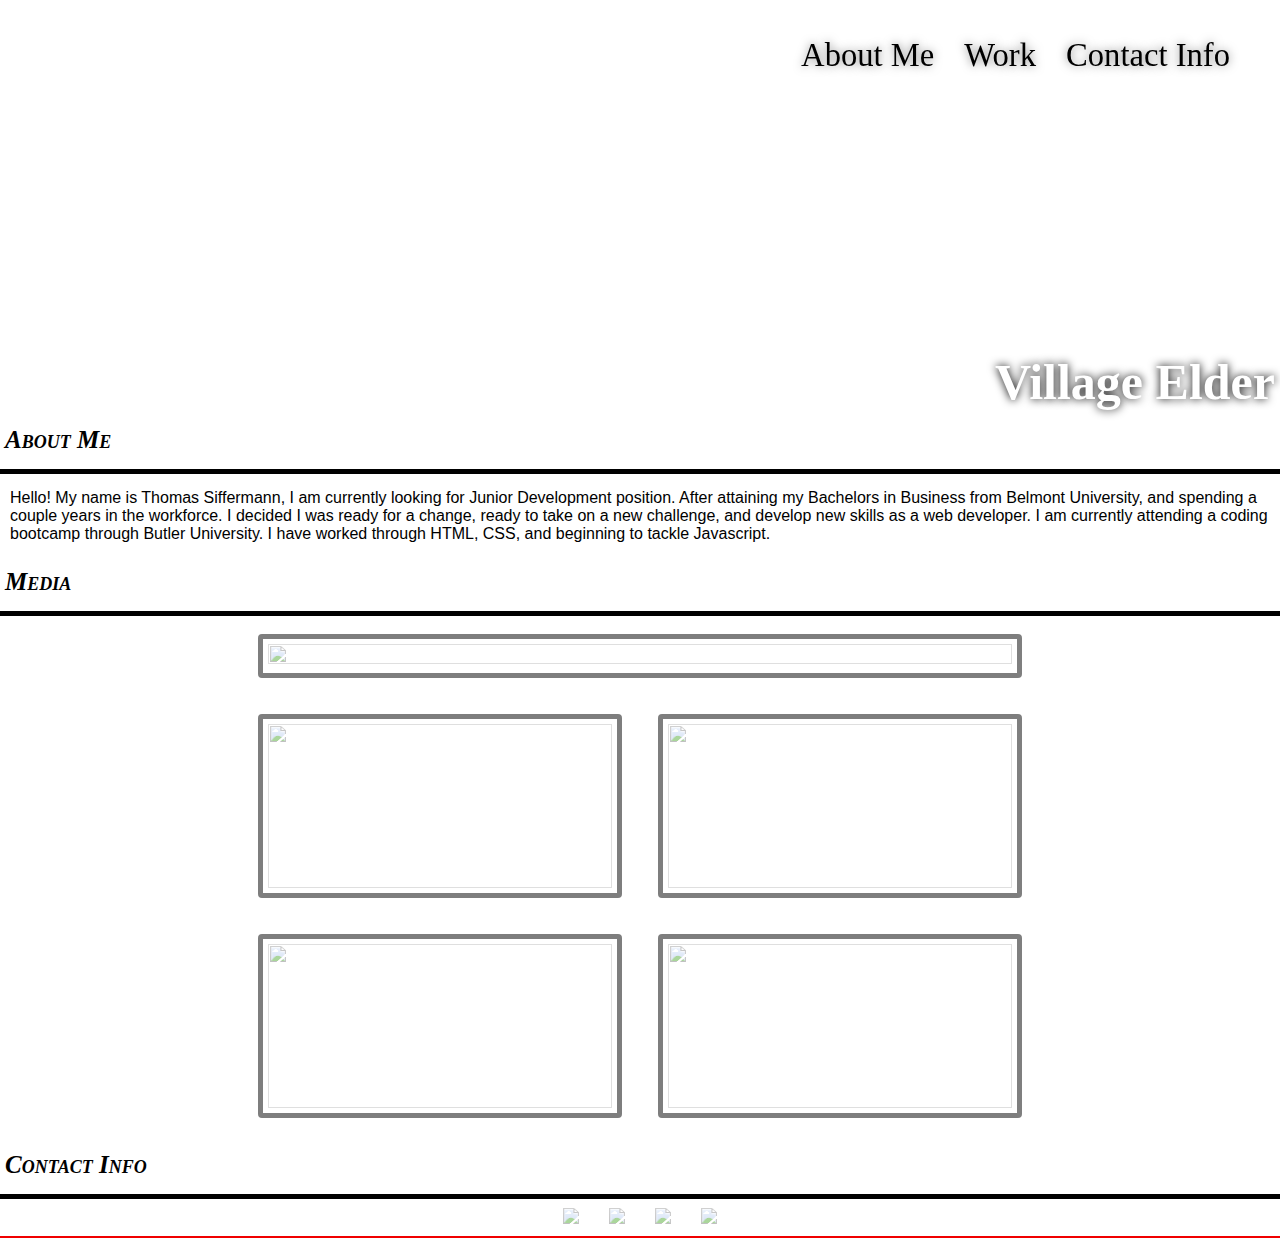
==== index.html @ 7c91664d "copied bones from portfolio" ====
<!DOCTYPE html>
<html lang="en">
<head>
    <meta charset="UTF-8">
    <meta http-equiv="X-UA-Compatible" content="IE=edge">
    <meta name="viewport" content="width=device-width, initial-scale=1.0">
    <link rel="stylesheet" href="./assets/css/style.css">
    <title>Village Elder</title>
</head>
<body>
   <!--Header link section-->
    <header>
        <nav>
            <ul>
                <li>
                    <a href="#about-me">About Me</a>
                </li>
                <li>
                    <a href="#media">Work</a>
                </li>
                <li>
                    <a href="#contact-info">Contact Info</a>
                </li>
            </ul>
        </nav>
    </header>
    <!--Hero section, find image to use-->
    <section class="hero">
        <h2>Village Elder </h2>
        <div class="profile">
            <img src="" style="">
        </div>
    </section>
    <!--About Me section, bio, picture-->
    <section class="about-me" id="about-me">
        <h3>About Me</h3>
        <div>
        <p>
            Hello! My name is Thomas Siffermann, I am currently looking for Junior Development position. After attaining my Bachelors in Business from Belmont University, and spending a couple years in the workforce. 
            I decided I was ready for a change, ready to take on a new challenge, and develop new skills as a web developer. I am currently attending a coding bootcamp through Butler University. 
            I have worked through HTML, CSS, and beginning to tackle Javascript.
        </p>
        </div>
    </section>
    <!--Work section, link run buddy with hero img-->
    <section class="media" id="media">
        <h3>Media</h3>
        <div class="projects">
                <div class="project-container project-container-xl">
                    <div class="card">             
                        <a href="https://thoma77s.github.io/Run-Buddy/" target="_blank"> <img src="./assets/Images/New Run Buddy img.jpg"> </a>                   
                        <div class="card-block">
                            <h4> Run Buddy: </h4>
                            <p>
                                 CSS/HTML
                            </p>
                        </div>
                    </div>  
                </div>
                <div class="project-container">
                    <div class="card">
                        <a href="https://thoma77s.github.io/pursuit-of-hoppyness/"> <img src="./assets/Images/pursuit-of-hoppyness-screenshot.png"></a>
                        <div class="card-block">
                            <h4> Pursuit of Hoppyness:</h4>
                            <p>
                                 JavaScript/HTML/CSS
                            </p>
                        </div>
                    </div>
                </div>
                <div class="project-container">
                    <div class="card">
                        <a href="project2"> <img src="./assets/Images/02-portfolio-2.jpg"></a>
                        <div class="card-block">
                            <h4> Project 2: </h4>
                            <p>
                                 node.js
                            </p>
                        </div>
                    </div>
                </div>
                <div class="project-container">
                    <div class="card">
                        <a href="project3"> <img src="./assets/Images/02-portfolio-3.jpg"></a>                 
                        <div class="card-block">
                            <h4> Project 3: </h4>
                            <p>
                                 Some language
                            </p>
                        </div>
                    </div>
                </div>
                <div class="project-container">
                    <div class="card">
                        <a href="project4"> <img src="./assets/Images/02-portfolio-4.jpg"></a>                 
                        <div class="card-block">
                            <h4> Project 4: </h4>
                            <p>
                             SomeLanguage
                            </p>
                        </div>
                    </div>
                </div>  
            </div>
    </section>
    <!--contact section-->
    <section class="contact-info" id="contact-info">
        <h3>Contact Info</h3>
        <div>
        <nav>
            <ul>
                <li>
                    <a href="#phonenumber"> <img src="../Thomas-Portfolio/assets/Images/iphone-telephone-call-logo-email-png-favpng-XmWZy0h8NLKS8q7vtEULFjPRE.jpg"></a>
                </li>
                <li>
                    <a href="https://www.linkedin.com/in/thomas-siffermann-741286123/" target="_blank"> <img src="../Thomas-Portfolio/assets/Images/Linkedin-Logo.png"></a>
                </li>
                <li>
                    <a href="https://github.com/Thoma77s" target="_blank"> <img src="../Thomas-Portfolio/assets/Images/GitHub-logo.png"></a>
                </li>
                <li>
                    <a href="#email"> <img src="../Thomas-Portfolio/assets/Images/Gmail-Logo.png"></a>
                </li>
            </ul>
        </nav>
        </div>

    </section>
    
    <footer></footer>

    
    
</body>
</html>
---- assets/css/style.css ----
:root {
    --primary-color: #f00000;
    --secondary-color: black;
    --teritary-color: white;

}

header {
    padding: 20px 35px;
    display: flex;
    justify-content: space-between;
    justify-content: flex-end;
    flex-wrap: wrap;
    position: -webkit-sticky;
    position: sticky;
    top: 0;
    background-image: url(../Images/city-seamless-pattern-isometric-large_gg84957208.jpg);
    background-position: 80%;
    background-attachment: fixed;
    z-index: 9998;
}

body {
    font-family: Helvetica, Arial, sans-serif;
    color: var(--teritiary-color);
}

header a{
    color: var(--primary-color);
}
header a{
    text-decoration: none;
    color: var(--secondary-color);
}
header nav {
    margin: 7px 0;
}

header nav ul {
    display: flex;
    flex-wrap: wrap;
    justify-content: space-between;
    align-items: flex-end;
    list-style: none;
}

header nav ul li {
    display: flex;
    flex-wrap: wrap;
    justify-content: space-between;
    align-items: flex-end;
    list-style: none;
    text-shadow: 0 0 10px rgba(0, 0, 0, 0.5);
}
header nav ul li a {
    padding: 10px 15px;
    font-weight: lighter;
    font-size: 2.55vw;
    font-style: bold;
    font-family: impact, Haettenschweiler;
    background: var(--teritary-color)
    
}
header nav ul li a:hover {
    background: var(--secondary-color);
    color: var(--teritary-color);
   
    text-shadow: none;
}


* {
    margin: 0;
    padding: 0;
    box-sizing: border-box;
}

footer {
    background: var(--primary-color);
    width: 100%;
    padding: 40px 35px;
    display: flex;
    justify-content: space-between;
    flex-wrap: wrap;
    position: fixed;
}

footer h2 {
    color: var(--secondary-color);
    font-size: 30px;
    margin: 0;
}

footer div {
    line-height: 1.5;
    text-align: right;
}

footer a {
    color: var(--secondary-color);
}

.section {
    padding: 60px;
}

section h3 {
    display: flex;
    flex: none;
    justify-content: flex-start;
    color: var(--secondary-color);
    border-bottom: 5px solid var(--secondary-color);
    padding-bottom: 15px;
    padding-top: 15px;
    padding-left: 5px;
    font-family: impact, Haettenschweiler;
    font-style: oblique;
    font-size: 25px;
    font-variant: small-caps;
}

.media:hover > h3 {
    background: var(--secondary-color);
    text-shadow: 0 0 10px rgb(252, 251, 251);
    color: var(--teritary-color);
}

.about-me:hover > h3 {
    background: var(--secondary-color);
    text-shadow: 0 0 10px rgb(252, 251, 251);
    color: var(--teritary-color);
}

.contact-info:hover > h3 {
    background: var(--secondary-color);
    text-shadow: 0 0 10px rgb(252, 251, 251);
    color: var(--teritary-color);
}

/* fix hero background image */
.hero {
    background-image: url(../Images/city-seamless-pattern-isometric-large_gg84957208.jpg);
    background-position: 80%;
    display: flex;
    justify-content: flex-end;
    flex-wrap: wrap; 
    align-items: flex-end;
    background-attachment: fixed;
    height: 300px;
    align-content: flex-end;  
}

.hero h2 {
    color: var(--teritary-color);
    font-size: 50px;
    font-style: bold;
    text-shadow: 0 0 10px rgba(0, 0, 0, 2);
    font-family: impact, Haettenschweiler;
}

.profile {
    padding-right: 5px;
}




/*About Me styles */

.about-me p {
    padding: 15px 10px 10px 10px;
}


/*work styles */


.projects {
    display: flex;
    flex-wrap: wrap;
    justify-content: center;
    max-width: 800px;
    margin: auto;
    
}

.media img {
    border: 5px solid var(--secondary-color);
    border-radius: 4px;
    padding: 5px;
    width: 100%;
    height: 100%;
    opacity: 0.5;
    object-fit: cover;  
  }
  
  .card:hover img{
    box-shadow: 0 0 2px 1px rgba(0, 140, 186, 0.5);
    opacity: 1;
  }
  .card:hover .card-block {
    opacity: 1;
  }
  
  .project-container {
    width: 50%; 
    padding: 10px; 
  }
  .project-container .card {
      width: 300px;
      padding: 8px;
      width: 100%;
      position: relative;
      height: 200px;
  }
  
  .project-container-xl {
      width: 100%;
  }
  .project-container-xl .card {
      height: auto;
      width: auto;
  }
  
  .card-block {
    position: absolute;
    display: flex;
    flex-direction: column;
    background-color: var(--secondary-color);
    color: var(--teritary-color);
    padding-left: 20px;
    padding-right: 20px;
    top: 12px;
    right: 8px;
    border-radius: 4px;
    opacity: 0;
    padding-top: 5px;
    padding-bottom: 3px;
  }


/*contact info section */


.contact-info nav {
    margin: 7px 0;
    display: flex; 
    flex-wrap: wrap;
    justify-content: space-evenly; 
}

.contact-info nav ul {
    display: flex;
    flex-wrap: wrap;
    justify-content: space-around;
    align-items: center;
    flex-direction: row;
    list-style: none;
}

.contact-info nav ul li a {
    padding: 10px 15px;
    font-weight: lighter;
    font-size: 1.55vw;
    font-style: bold;
}

.contact-info img {
    height: 50px;
    opacity: 0.5;
}

.contact-info img:hover {
    opacity: 1;
}

@media screen and (max-width: 575px) {
    .contact-info li {
        height: 50%;
        width: 50%;
        margin: auto;
    }
    .contact-info ul {
        margin: auto;
    }
}
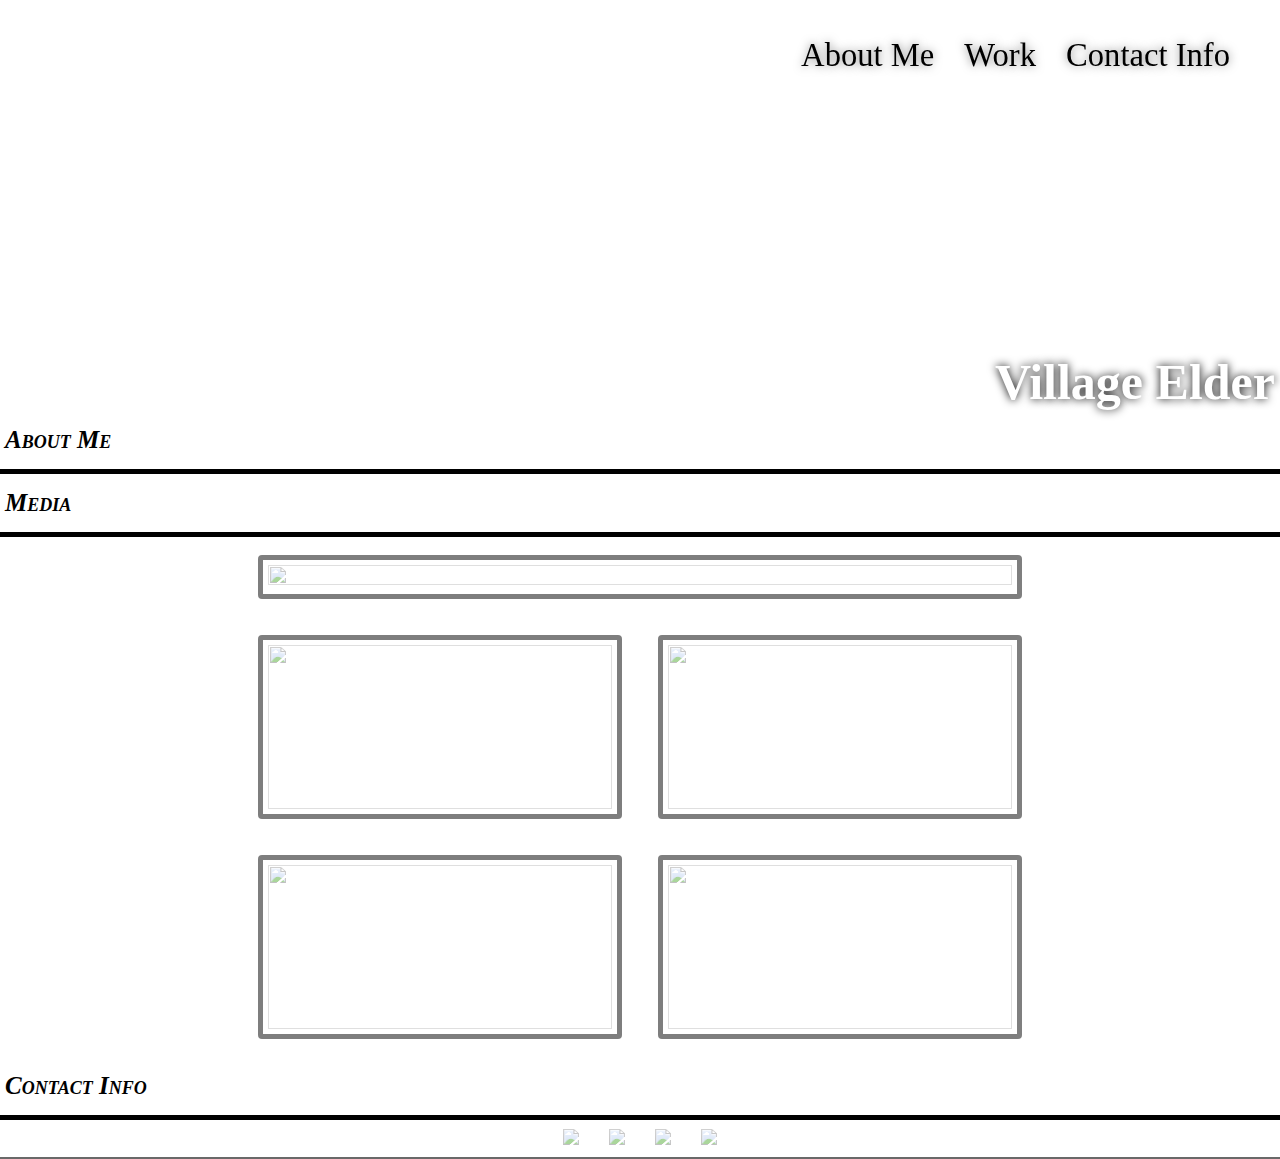
==== commit b6144d87: "slight change to color scheme" ====
--- a/index.html
+++ b/index.html
@@ -35,11 +35,7 @@
     <section class="about-me" id="about-me">
         <h3>About Me</h3>
         <div>
-        <p>
-            Hello! My name is Thomas Siffermann, I am currently looking for Junior Development position. After attaining my Bachelors in Business from Belmont University, and spending a couple years in the workforce. 
-            I decided I was ready for a change, ready to take on a new challenge, and develop new skills as a web developer. I am currently attending a coding bootcamp through Butler University. 
-            I have worked through HTML, CSS, and beginning to tackle Javascript.
-        </p>
+        
         </div>
     </section>
     <!--Work section, link run buddy with hero img-->
--- a/assets/css/style.css
+++ b/assets/css/style.css
@@ -1,5 +1,5 @@
 :root {
-    --primary-color: #f00000;
+    --primary-color: #696969;
     --secondary-color: black;
     --teritary-color: white;
 
@@ -22,7 +22,7 @@
 
 body {
     font-family: Helvetica, Arial, sans-serif;
-    color: var(--teritiary-color);
+    color: var(--primary-color);
 }
 
 header a{
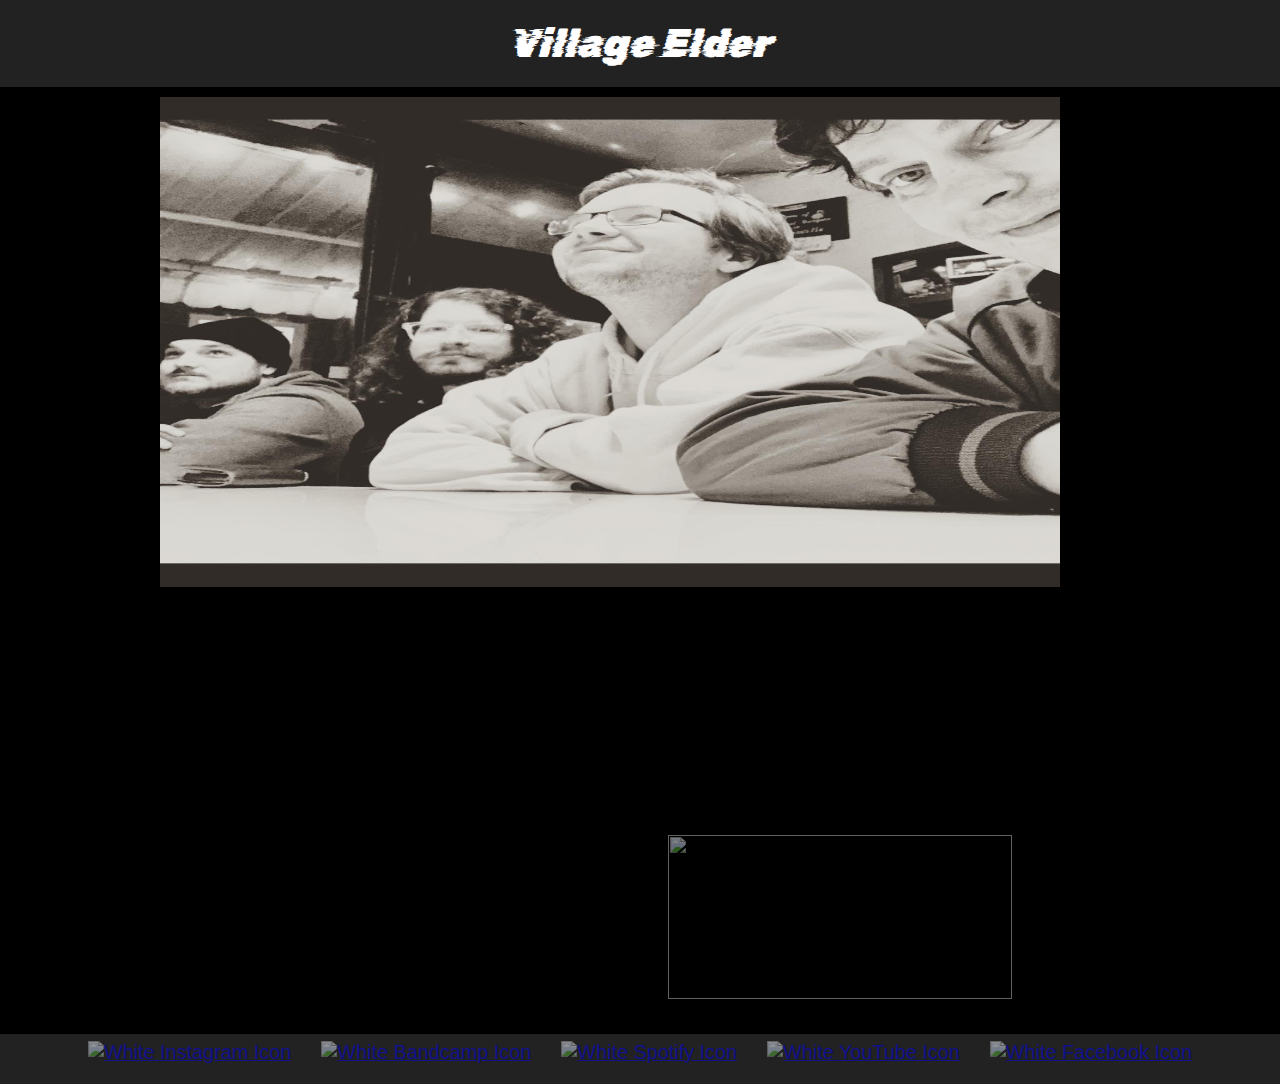
==== commit 5e8df25e: "progress check 1" ====
--- a/index.html
+++ b/index.html
@@ -6,126 +6,99 @@
     <meta name="viewport" content="width=device-width, initial-scale=1.0">
     <link rel="stylesheet" href="./assets/css/style.css">
     <title>Village Elder</title>
+    <link rel="icon" type="image/x-icon" href="./assets/images/Village Elder Sticker.jpg">
+    <link rel="preconnect" href="https://fonts.googleapis.com">
+    <link rel="preconnect" href="https://fonts.gstatic.com" crossorigin>
+    <link href="https://fonts.googleapis.com/css2?family=Rubik+Glitch&display=swap" rel="stylesheet">
 </head>
 <body>
    <!--Header link section-->
     <header>
-        <nav>
-            <ul>
-                <li>
-                    <a href="#about-me">About Me</a>
-                </li>
-                <li>
-                    <a href="#media">Work</a>
-                </li>
-                <li>
-                    <a href="#contact-info">Contact Info</a>
-                </li>
-            </ul>
-        </nav>
+        <div class="header-name-div">
+            <a> Village Elder </a>
+        </div>
+        <!-- <div class="header-img-div">
+            <img src="./assets/images/2222.jpg" width="60px" height="60px"> 
+        </div>  -->
     </header>
     <!--Hero section, find image to use-->
     <section class="hero">
-        <h2>Village Elder </h2>
-        <div class="profile">
-            <img src="" style="">
-        </div>
+        <img src="./assets/images/unnamed.jpg" width="1200px" height="500px">
     </section>
     <!--About Me section, bio, picture-->
     <section class="about-me" id="about-me">
-        <h3>About Me</h3>
-        <div>
-        
-        </div>
+        <!-- <div class="tabs">
+            <nav >
+                <ul>
+                    <li>
+                        <a href="#about-me">About Me</a>
+                    </li>
+                    <li>
+                        <a href="#media">Work</a>
+                    </li>
+                    <li>
+                        <a href="#"></a>
+                    </li>
+                    <li>
+                        <a href="#contact-info">Contact Info</a>
+                    </li>
+                </ul>
+            </nav>
+        </div> -->
     </section>
     <!--Work section, link run buddy with hero img-->
     <section class="media" id="media">
-        <h3>Media</h3>
         <div class="projects">
-                <div class="project-container project-container-xl">
-                    <div class="card">             
-                        <a href="https://thoma77s.github.io/Run-Buddy/" target="_blank"> <img src="./assets/Images/New Run Buddy img.jpg"> </a>                   
-                        <div class="card-block">
-                            <h4> Run Buddy: </h4>
-                            <p>
-                                 CSS/HTML
-                            </p>
-                        </div>
-                    </div>  
-                </div>
                 <div class="project-container">
                     <div class="card">
-                        <a href="https://thoma77s.github.io/pursuit-of-hoppyness/"> <img src="./assets/Images/pursuit-of-hoppyness-screenshot.png"></a>
-                        <div class="card-block">
-                            <h4> Pursuit of Hoppyness:</h4>
-                            <p>
-                                 JavaScript/HTML/CSS
-                            </p>
-                        </div>
+                        <iframe width="560" height="315" src="https://www.youtube.com/embed/xzsY1x91Yvw" title="YouTube video player" frameborder="0" allow="accelerometer; autoplay; clipboard-write; encrypted-media; gyroscope; picture-in-picture" allowfullscreen></iframe>
                     </div>
                 </div>
                 <div class="project-container">
                     <div class="card">
-                        <a href="project2"> <img src="./assets/Images/02-portfolio-2.jpg"></a>
-                        <div class="card-block">
-                            <h4> Project 2: </h4>
-                            <p>
-                                 node.js
-                            </p>
-                        </div>
+                        <iframe style="border-radius:12px" src="https://open.spotify.com/embed/artist/50JKHK7uhuoXKyqCevrwut?utm_source=generator&theme=0" width="100%" height="380" frameBorder="0" allowfullscreen="" allow="autoplay; clipboard-write; encrypted-media; fullscreen; picture-in-picture"></iframe>
                     </div>
                 </div>
                 <div class="project-container">
                     <div class="card">
-                        <a href="project3"> <img src="./assets/Images/02-portfolio-3.jpg"></a>                 
-                        <div class="card-block">
-                            <h4> Project 3: </h4>
-                            <p>
-                                 Some language
-                            </p>
-                        </div>
+                        <iframe width="560" height="315" src="https://www.youtube.com/embed/GSsEBsO_TC4" title="YouTube video player" frameborder="0" allow="accelerometer; autoplay; clipboard-write; encrypted-media; gyroscope; picture-in-picture" allowfullscreen></iframe>                
                     </div>
                 </div>
                 <div class="project-container">
                     <div class="card">
-                        <a href="project4"> <img src="./assets/Images/02-portfolio-4.jpg"></a>                 
-                        <div class="card-block">
-                            <h4> Project 4: </h4>
-                            <p>
-                             SomeLanguage
-                            </p>
-                        </div>
+                        <a href="https://villageelder.bandcamp.com/album/village-elder" target="_blank"><img src="./assets/images/Village Elder Front Cover.jpg"></a>                
                     </div>
                 </div>  
             </div>
     </section>
     <!--contact section-->
     <section class="contact-info" id="contact-info">
-        <h3>Contact Info</h3>
         <div>
         <nav>
             <ul>
                 <li>
-                    <a href="#phonenumber"> <img src="../Thomas-Portfolio/assets/Images/iphone-telephone-call-logo-email-png-favpng-XmWZy0h8NLKS8q7vtEULFjPRE.jpg"></a>
+                    <a href="https://www.instagram.com/villageelderband/" target="_blank"> <img src="https://static.wixstatic.com/media/6cc776af25744f77ab9c420b98d1abe6.png/v1/fill/w_30,h_30,al_c,usm_0.66_1.00_0.01,enc_auto/6cc776af25744f77ab9c420b98d1abe6.png" alt="White Instagram Icon" style="width:30px;height:30px;object-fit:cover;object-position:50% 50%"></a>
                 </li>
                 <li>
-                    <a href="https://www.linkedin.com/in/thomas-siffermann-741286123/" target="_blank"> <img src="../Thomas-Portfolio/assets/Images/Linkedin-Logo.png"></a>
+                    <a href="https://villageelder.bandcamp.com/" target="_blank"> <img src="https://static.wixstatic.com/media/905f0e3ba15f43588d5ce6a2350bf284.png/v1/fill/w_30,h_30,al_c,usm_0.66_1.00_0.01,enc_auto/905f0e3ba15f43588d5ce6a2350bf284.png" alt="White Bandcamp Icon" style="width:30px;height:30px;object-fit:cover;object-position:50% 50%"></a>
                 </li>
                 <li>
-                    <a href="https://github.com/Thoma77s" target="_blank"> <img src="../Thomas-Portfolio/assets/Images/GitHub-logo.png"></a>
+                    <a href="https://open.spotify.com/artist/50JKHK7uhuoXKyqCevrwut" target="_blank"> <img src="https://static.wixstatic.com/media/e18eec328e7446079b7c7cef09488b18.png/v1/fill/w_30,h_30,al_c,usm_0.66_1.00_0.01,enc_auto/e18eec328e7446079b7c7cef09488b18.png" alt="White Spotify Icon" style="width:30px;height:30px;object-fit:cover;object-position:50% 50%"></a>
                 </li>
                 <li>
-                    <a href="#email"> <img src="../Thomas-Portfolio/assets/Images/Gmail-Logo.png"></a>
+                    <a href="https://www.youtube.com/channel/UCCEuY6mTQ2ioKWG3f5OooqA/featured" target="_blank"> <img src="https://static.wixstatic.com/media/203dcdc2ac8b48de89313f90d2a4cda1.png/v1/fill/w_30,h_30,al_c,usm_0.66_1.00_0.01,enc_auto/203dcdc2ac8b48de89313f90d2a4cda1.png" alt="White YouTube Icon" style="width:30px;height:30px;object-fit:cover;object-position:50% 50%"></a>
                 </li>
+                <li>
+                    <a href="https://www.facebook.com/villageelderband" target="_blank"> <img src="https://static.wixstatic.com/media/23fd2a2be53141ed810f4d3dcdcd01fa.png/v1/fill/w_30,h_30,al_c,usm_0.66_1.00_0.01,enc_auto/23fd2a2be53141ed810f4d3dcdcd01fa.png" alt="White Facebook Icon" style="width:30px;height:30px;object-fit:cover;object-position:50% 50%"></a>
+                </li>
+                <!-- <p>
+                    If you want to get in touch send us an email!
+                    <a href="villageelderband@gmail.com"></a>
+                </p> -->
             </ul>
         </nav>
         </div>
-
     </section>
-    
-    <footer></footer>
-
-    
-    
+    <footer></footer> 
 </body>
 </html>--- a/assets/css/style.css
+++ b/assets/css/style.css
@@ -1,5 +1,5 @@
 :root {
-    --primary-color: #696969;
+    --primary-color: #222222;
     --secondary-color: black;
     --teritary-color: white;
 
@@ -8,35 +8,39 @@
 header {
     padding: 20px 35px;
     display: flex;
-    justify-content: space-between;
-    justify-content: flex-end;
+    justify-content: space-around;
     flex-wrap: wrap;
     position: -webkit-sticky;
     position: sticky;
     top: 0;
-    background-image: url(../Images/city-seamless-pattern-isometric-large_gg84957208.jpg);
-    background-position: 80%;
-    background-attachment: fixed;
+    background-color: #222222;
     z-index: 9998;
+}
+
+header a{
+    font-family: 'Rubik Glitch', cursive;
+    font-size: 40px;
 }
 
 body {
     font-family: Helvetica, Arial, sans-serif;
     color: var(--primary-color);
-}
-
-header a{
-    color: var(--primary-color);
-}
-header a{
-    text-decoration: none;
-    color: var(--secondary-color);
-}
-header nav {
+    background-color: var(--secondary-color);
+}
+
+.header-name-div{
+    color: var(--teritary-color);
+    font-size: large;
+    align-items: right;
+    font-style: oblique;
+    font-size: large;
+}
+
+.tabs nav {
     margin: 7px 0;
 }
 
-header nav ul {
+.tabs nav ul {
     display: flex;
     flex-wrap: wrap;
     justify-content: space-between;
@@ -44,7 +48,7 @@
     list-style: none;
 }
 
-header nav ul li {
+.tabs nav ul li {
     display: flex;
     flex-wrap: wrap;
     justify-content: space-between;
@@ -52,16 +56,16 @@
     list-style: none;
     text-shadow: 0 0 10px rgba(0, 0, 0, 0.5);
 }
-header nav ul li a {
+.tabs nav ul li a {
     padding: 10px 15px;
     font-weight: lighter;
     font-size: 2.55vw;
     font-style: bold;
     font-family: impact, Haettenschweiler;
-    background: var(--teritary-color)
+    background: var(--primary-color)
     
 }
-header nav ul li a:hover {
+.tabs nav ul li a:hover {
     background: var(--secondary-color);
     color: var(--teritary-color);
    
@@ -139,18 +143,25 @@
 
 /* fix hero background image */
 .hero {
-    background-image: url(../Images/city-seamless-pattern-isometric-large_gg84957208.jpg);
     background-position: 80%;
+    background-size: cover;
     display: flex;
     justify-content: flex-end;
     flex-wrap: wrap; 
     align-items: flex-end;
     background-attachment: fixed;
-    height: 300px;
+    height: 500px;
     align-content: flex-end;  
 }
 
-.hero h2 {
+.hero img {
+    padding-top: 10px;
+    padding-left: 80px;
+    padding-right: 220px;
+    justify-content: center;
+}
+
+header h2 {
     color: var(--teritary-color);
     font-size: 50px;
     font-style: bold;
@@ -184,7 +195,7 @@
     
 }
 
-.media img {
+.media iframe {
     border: 5px solid var(--secondary-color);
     border-radius: 4px;
     padding: 5px;
@@ -193,9 +204,24 @@
     opacity: 0.5;
     object-fit: cover;  
   }
+
+  .media img {
+    border: 5px solid var(--secondary-color);
+    border-radius: 4px;
+    padding: 5px;
+    width: 100%;
+    height: 100%;
+    opacity: 0.5;
+    object-fit: cover;  
+  }
+
+  .card:hover img{
+    box-shadow: 0 0 2px 1px var(--teritary-color);
+    opacity: 1;
+  }
   
-  .card:hover img{
-    box-shadow: 0 0 2px 1px rgba(0, 140, 186, 0.5);
+  .card:hover iframe{
+    box-shadow: 0 0 2px 1px var(--teritary-color);
     opacity: 1;
   }
   .card:hover .card-block {
@@ -240,13 +266,17 @@
 
 
 /*contact info section */
-
+.contact-info {
+    background-color: #222222;
+    height: 50px;
+}
 
 .contact-info nav {
     margin: 7px 0;
     display: flex; 
     flex-wrap: wrap;
-    justify-content: space-evenly; 
+    justify-content: space-evenly;
+    padding-top: 7px; 
 }
 
 .contact-info nav ul {
@@ -274,6 +304,14 @@
     opacity: 1;
 }
 
+.contact-info p {
+    color: var(--teritary-color);
+    align-items: flex-end;
+}
+
+.contact-info a {
+    align-items: flex-end;
+}
 @media screen and (max-width: 575px) {
     .contact-info li {
         height: 50%;
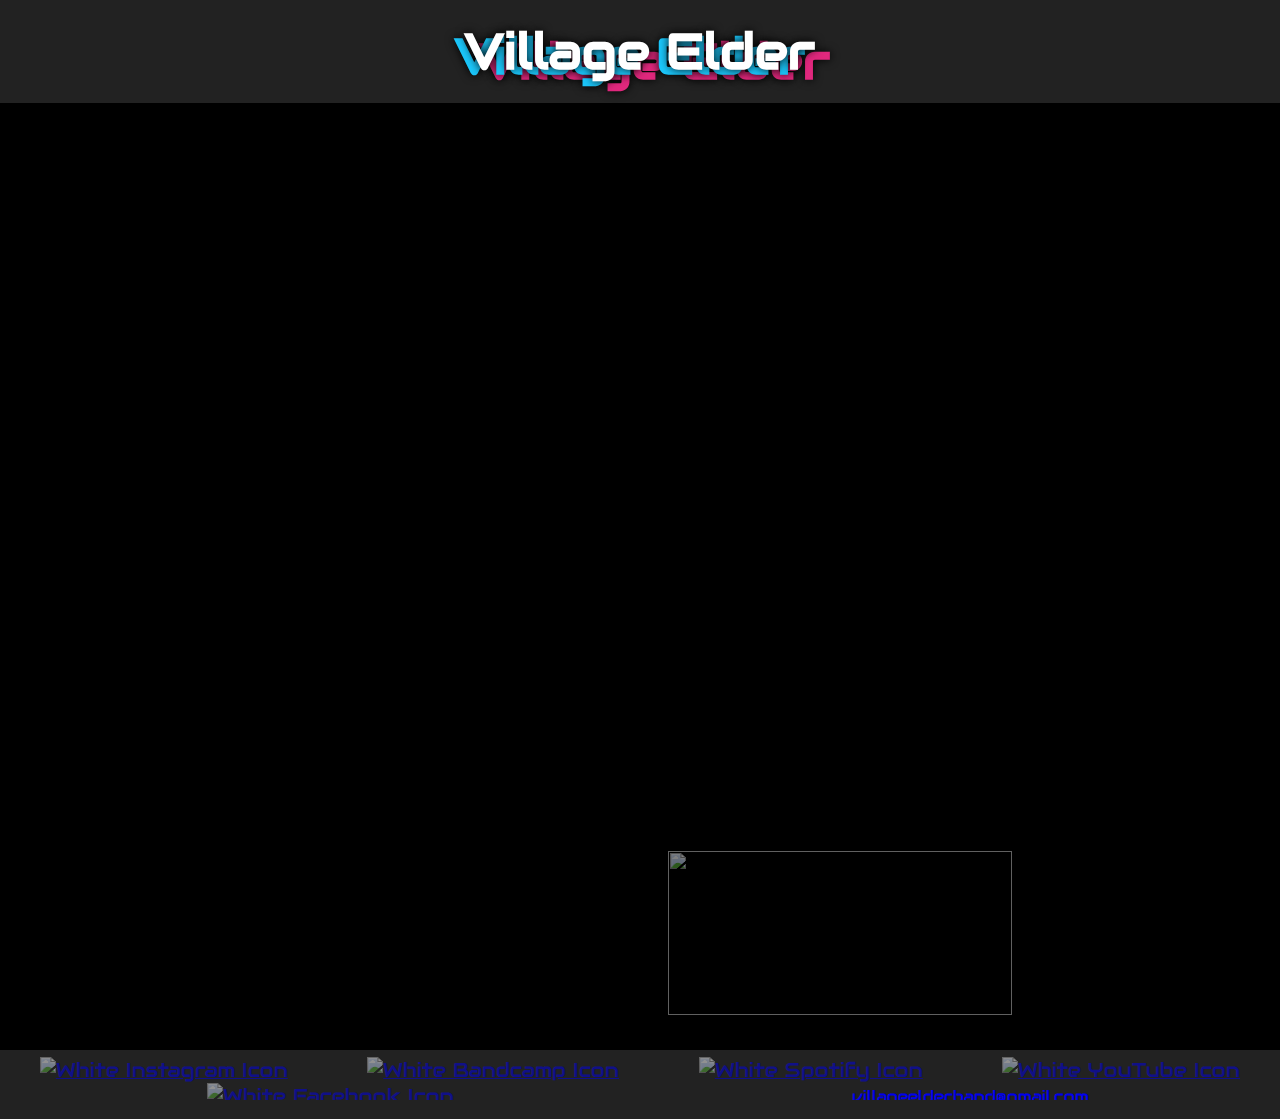
==== commit 6e5db196: "added a lil flava" ====
--- a/index.html
+++ b/index.html
@@ -6,24 +6,22 @@
     <meta name="viewport" content="width=device-width, initial-scale=1.0">
     <link rel="stylesheet" href="./assets/css/style.css">
     <title>Village Elder</title>
-    <link rel="icon" type="image/x-icon" href="./assets/images/Village Elder Sticker.jpg">
     <link rel="preconnect" href="https://fonts.googleapis.com">
     <link rel="preconnect" href="https://fonts.gstatic.com" crossorigin>
-    <link href="https://fonts.googleapis.com/css2?family=Rubik+Glitch&display=swap" rel="stylesheet">
+    <link href="https://fonts.googleapis.com/css2?family=Audiowide&family=Megrim&family=Rock+3D&family=Rubik+Glitch&family=Stalinist+One&family=Uncial+Antiqua&display=swap" rel="stylesheet">
 </head>
 <body>
    <!--Header link section-->
     <header>
-        <div class="header-name-div">
-            <a> Village Elder </a>
+        <div class="environment"></div>
+        <h2 class="header glitch layers" data-text="Village Elder"><span>Village Elder</span></h2>
         </div>
-        <!-- <div class="header-img-div">
-            <img src="./assets/images/2222.jpg" width="60px" height="60px"> 
-        </div>  -->
     </header>
     <!--Hero section, find image to use-->
     <section class="hero">
-        <img src="./assets/images/unnamed.jpg" width="1200px" height="500px">
+        <video  autoplay loop muted hide-controls>
+            <source src="./Ad.mov" type="video/mp4">
+        </video>
     </section>
     <!--About Me section, bio, picture-->
     <section class="about-me" id="about-me">
@@ -66,7 +64,10 @@
                 </div>
                 <div class="project-container">
                     <div class="card">
-                        <a href="https://villageelder.bandcamp.com/album/village-elder" target="_blank"><img src="./assets/images/Village Elder Front Cover.jpg"></a>                
+                        <a href="https://villageelder.bandcamp.com/album/village-elder" target="_blank"><img src="./assets/images/Village Elder Front Cover.jpg"></a>
+                        <div class="card-block">
+                            <h4>Check out our latest release!</h4>
+                        </div>                
                     </div>
                 </div>  
             </div>
@@ -91,10 +92,9 @@
                 <li>
                     <a href="https://www.facebook.com/villageelderband" target="_blank"> <img src="https://static.wixstatic.com/media/23fd2a2be53141ed810f4d3dcdcd01fa.png/v1/fill/w_30,h_30,al_c,usm_0.66_1.00_0.01,enc_auto/23fd2a2be53141ed810f4d3dcdcd01fa.png" alt="White Facebook Icon" style="width:30px;height:30px;object-fit:cover;object-position:50% 50%"></a>
                 </li>
-                <!-- <p>
-                    If you want to get in touch send us an email!
-                    <a href="villageelderband@gmail.com"></a>
-                </p> -->
+                <p>
+                    <a href= "mailto:villageelderband@gmail.com"> villageelderband@gmail.com </a>
+                </p>
             </ul>
         </nav>
         </div>
--- a/assets/css/style.css
+++ b/assets/css/style.css
@@ -8,7 +8,7 @@
 header {
     padding: 20px 35px;
     display: flex;
-    justify-content: space-around;
+    justify-content: center;
     flex-wrap: wrap;
     position: -webkit-sticky;
     position: sticky;
@@ -18,14 +18,15 @@
 }
 
 header a{
-    font-family: 'Rubik Glitch', cursive;
+    font-family: 'Megrim', cursive;
     font-size: 40px;
+    font-weight: 800;
 }
 
 body {
     font-family: Helvetica, Arial, sans-serif;
     color: var(--primary-color);
-    background-color: var(--secondary-color);
+    background-color:var(--secondary-color);
 }
 
 .header-name-div{
@@ -146,7 +147,7 @@
     background-position: 80%;
     background-size: cover;
     display: flex;
-    justify-content: flex-end;
+    justify-content: space-around;
     flex-wrap: wrap; 
     align-items: flex-end;
     background-attachment: fixed;
@@ -154,10 +155,12 @@
     align-content: flex-end;  
 }
 
-.hero img {
+.hero video {
+    height: 550px;
+    width: 1600pxs;
     padding-top: 10px;
-    padding-left: 80px;
-    padding-right: 220px;
+    padding-left: 120px;
+    padding-right: 120px;
     justify-content: center;
 }
 
@@ -166,7 +169,7 @@
     font-size: 50px;
     font-style: bold;
     text-shadow: 0 0 10px rgba(0, 0, 0, 2);
-    font-family: impact, Haettenschweiler;
+    font-family: 'Audiowide', cursive;
 }
 
 .profile {
@@ -262,13 +265,14 @@
     opacity: 0;
     padding-top: 5px;
     padding-bottom: 3px;
-  }
-
+    font-family: 'Audiowide', cursive;
+  }
 
 /*contact info section */
 .contact-info {
     background-color: #222222;
     height: 50px;
+    font-family: 'Audiowide', cursive;
 }
 
 .contact-info nav {
@@ -321,4 +325,462 @@
     .contact-info ul {
         margin: auto;
     }
-}+}
+
+.layers {
+    position: relative;
+  }
+  
+  .layers::before,
+  .layers::after {
+    content: attr(data-text);
+    position: absolute;
+    width: 110%;
+    z-index: -1;
+  }
+  
+  .layers::before {
+    top: 10px;
+    left: 15px;
+    color: #e0287d;
+  }
+  
+  .layers::after {
+    top: 5px;
+    left: -10px;
+    color: #1bc7fb;
+  }
+  
+  .single-path {
+    clip-path: polygon(
+      0% 12%,
+      53% 12%,
+      53% 26%,
+      25% 26%,
+      25% 86%,
+      31% 86%,
+      31% 0%,
+      53% 0%,
+      53% 84%,
+      92% 84%,
+      92% 82%,
+      70% 82%,
+      70% 29%,
+      78% 29%,
+      78% 65%,
+      69% 65%,
+      69% 66%,
+      77% 66%,
+      77% 45%,
+      85% 45%,
+      85% 26%,
+      97% 26%,
+      97% 28%,
+      84% 28%,
+      84% 34%,
+      54% 34%,
+      54% 89%,
+      30% 89%,
+      30% 58%,
+      83% 58%,
+      83% 5%,
+      68% 5%,
+      68% 36%,
+      62% 36%,
+      62% 1%,
+      12% 1%,
+      12% 34%,
+      60% 34%,
+      60% 57%,
+      98% 57%,
+      98% 83%,
+      1% 83%,
+      1% 53%,
+      91% 53%,
+      91% 84%,
+      8% 84%,
+      8% 83%,
+      4% 83%
+    );
+  }
+  
+  .paths {
+    animation: paths 5s step-end infinite;
+  }
+  
+  @keyframes paths {
+    0% {
+      clip-path: polygon(
+        0% 43%,
+        83% 43%,
+        83% 22%,
+        23% 22%,
+        23% 24%,
+        91% 24%,
+        91% 26%,
+        18% 26%,
+        18% 83%,
+        29% 83%,
+        29% 17%,
+        41% 17%,
+        41% 39%,
+        18% 39%,
+        18% 82%,
+        54% 82%,
+        54% 88%,
+        19% 88%,
+        19% 4%,
+        39% 4%,
+        39% 14%,
+        76% 14%,
+        76% 52%,
+        23% 52%,
+        23% 35%,
+        19% 35%,
+        19% 8%,
+        36% 8%,
+        36% 31%,
+        73% 31%,
+        73% 16%,
+        1% 16%,
+        1% 56%,
+        50% 56%,
+        50% 8%
+      );
+    }
+  
+    5% {
+      clip-path: polygon(
+        0% 29%,
+        44% 29%,
+        44% 83%,
+        94% 83%,
+        94% 56%,
+        11% 56%,
+        11% 64%,
+        94% 64%,
+        94% 70%,
+        88% 70%,
+        88% 32%,
+        18% 32%,
+        18% 96%,
+        10% 96%,
+        10% 62%,
+        9% 62%,
+        9% 84%,
+        68% 84%,
+        68% 50%,
+        52% 50%,
+        52% 55%,
+        35% 55%,
+        35% 87%,
+        25% 87%,
+        25% 39%,
+        15% 39%,
+        15% 88%,
+        52% 88%
+      );
+    }
+  
+    30% {
+      clip-path: polygon(
+        0% 53%,
+        93% 53%,
+        93% 62%,
+        68% 62%,
+        68% 37%,
+        97% 37%,
+        97% 89%,
+        13% 89%,
+        13% 45%,
+        51% 45%,
+        51% 88%,
+        17% 88%,
+        17% 54%,
+        81% 54%,
+        81% 75%,
+        79% 75%,
+        79% 76%,
+        38% 76%,
+        38% 28%,
+        61% 28%,
+        61% 12%,
+        55% 12%,
+        55% 62%,
+        68% 62%,
+        68% 51%,
+        0% 51%,
+        0% 92%,
+        63% 92%,
+        63% 4%,
+        65% 4%
+      );
+    }
+  
+    45% {
+      clip-path: polygon(
+        0% 33%,
+        2% 33%,
+        2% 69%,
+        58% 69%,
+        58% 94%,
+        55% 94%,
+        55% 25%,
+        33% 25%,
+        33% 85%,
+        16% 85%,
+        16% 19%,
+        5% 19%,
+        5% 20%,
+        79% 20%,
+        79% 96%,
+        93% 96%,
+        93% 50%,
+        5% 50%,
+        5% 74%,
+        55% 74%,
+        55% 57%,
+        96% 57%,
+        96% 59%,
+        87% 59%,
+        87% 65%,
+        82% 65%,
+        82% 39%,
+        63% 39%,
+        63% 92%,
+        4% 92%,
+        4% 36%,
+        24% 36%,
+        24% 70%,
+        1% 70%,
+        1% 43%,
+        15% 43%,
+        15% 28%,
+        23% 28%,
+        23% 71%,
+        90% 71%,
+        90% 86%,
+        97% 86%,
+        97% 1%,
+        60% 1%,
+        60% 67%,
+        71% 67%,
+        71% 91%,
+        17% 91%,
+        17% 14%,
+        39% 14%,
+        39% 30%,
+        58% 30%,
+        58% 11%,
+        52% 11%,
+        52% 83%,
+        68% 83%
+      );
+    }
+  
+    76% {
+      clip-path: polygon(
+        0% 26%,
+        15% 26%,
+        15% 73%,
+        72% 73%,
+        72% 70%,
+        77% 70%,
+        77% 75%,
+        8% 75%,
+        8% 42%,
+        4% 42%,
+        4% 61%,
+        17% 61%,
+        17% 12%,
+        26% 12%,
+        26% 63%,
+        73% 63%,
+        73% 43%,
+        90% 43%,
+        90% 67%,
+        50% 67%,
+        50% 41%,
+        42% 41%,
+        42% 46%,
+        50% 46%,
+        50% 84%,
+        96% 84%,
+        96% 78%,
+        49% 78%,
+        49% 25%,
+        63% 25%,
+        63% 14%
+      );
+    }
+  
+    90% {
+      clip-path: polygon(
+        0% 41%,
+        13% 41%,
+        13% 6%,
+        87% 6%,
+        87% 93%,
+        10% 93%,
+        10% 13%,
+        89% 13%,
+        89% 6%,
+        3% 6%,
+        3% 8%,
+        16% 8%,
+        16% 79%,
+        0% 79%,
+        0% 99%,
+        92% 99%,
+        92% 90%,
+        5% 90%,
+        5% 60%,
+        0% 60%,
+        0% 48%,
+        89% 48%,
+        89% 13%,
+        80% 13%,
+        80% 43%,
+        95% 43%,
+        95% 19%,
+        80% 19%,
+        80% 85%,
+        38% 85%,
+        38% 62%
+      );
+    }
+  
+    1%,
+    7%,
+    33%,
+    47%,
+    78%,
+    93% {
+      clip-path: none;
+    }
+  }
+  
+  .movement {
+    /* Normally this position would be absolute & on the layers, set to relative here so we can see it on the div */
+    position: relative;
+    animation: movement 8s step-end infinite;
+  }
+  
+  @keyframes movement {
+    0% {
+      top: 0px;
+      left: -20px;
+    }
+  
+    15% {
+      top: 10px;
+      left: 10px;
+    }
+  
+    60% {
+      top: 5px;
+      left: -10px;
+    }
+  
+    75% {
+      top: -5px;
+      left: 20px;
+    }
+  
+    100% {
+      top: 10px;
+      left: 5px;
+    }
+  }
+  
+  .opacity {
+    animation: opacity 5s step-end infinite;
+  }
+  
+  @keyframes opacity {
+    0% {
+      opacity: 0.1;
+    }
+  
+    5% {
+      opacity: 0.7;
+    }
+  
+    30% {
+      opacity: 0.4;
+    }
+  
+    45% {
+      opacity: 0.6;
+    }
+  
+    76% {
+      opacity: 0.4;
+    }
+  
+    90% {
+      opacity: 0.8;
+    }
+  
+    1%,
+    7%,
+    33%,
+    47%,
+    78%,
+    93% {
+      opacity: 0;
+    }
+  }
+  
+  .font {
+    animation: font 7s step-end infinite;
+  }
+  
+  @keyframes font {
+    0% {
+      font-weight: 100;
+      color: #e0287d;
+      filter: blur(3px);
+    }
+  
+    20% {
+      font-weight: 500;
+      color: #fff;
+      filter: blur(0);
+    }
+  
+    50% {
+      font-weight: 300;
+      color: #1bc7fb;
+      filter: blur(2px);
+    }
+  
+    60% {
+      font-weight: 700;
+      color: #fff;
+      filter: blur(0);
+    }
+  
+    90% {
+      font-weight: 500;
+      color: #e0287d;
+      filter: blur(6px);
+    }
+  }
+  
+  .glitch span {
+    animation: paths 5s step-end infinite;
+  }
+  
+  .glitch::before {
+    animation: paths 5s step-end infinite, opacity 5s step-end infinite,
+      font 8s step-end infinite, movement 10s step-end infinite;
+  }
+  
+  .glitch::after {
+    animation: paths 5s step-end infinite, opacity 5s step-end infinite,
+      font 7s step-end infinite, movement 8s step-end infinite;
+  }
+  
+
+  
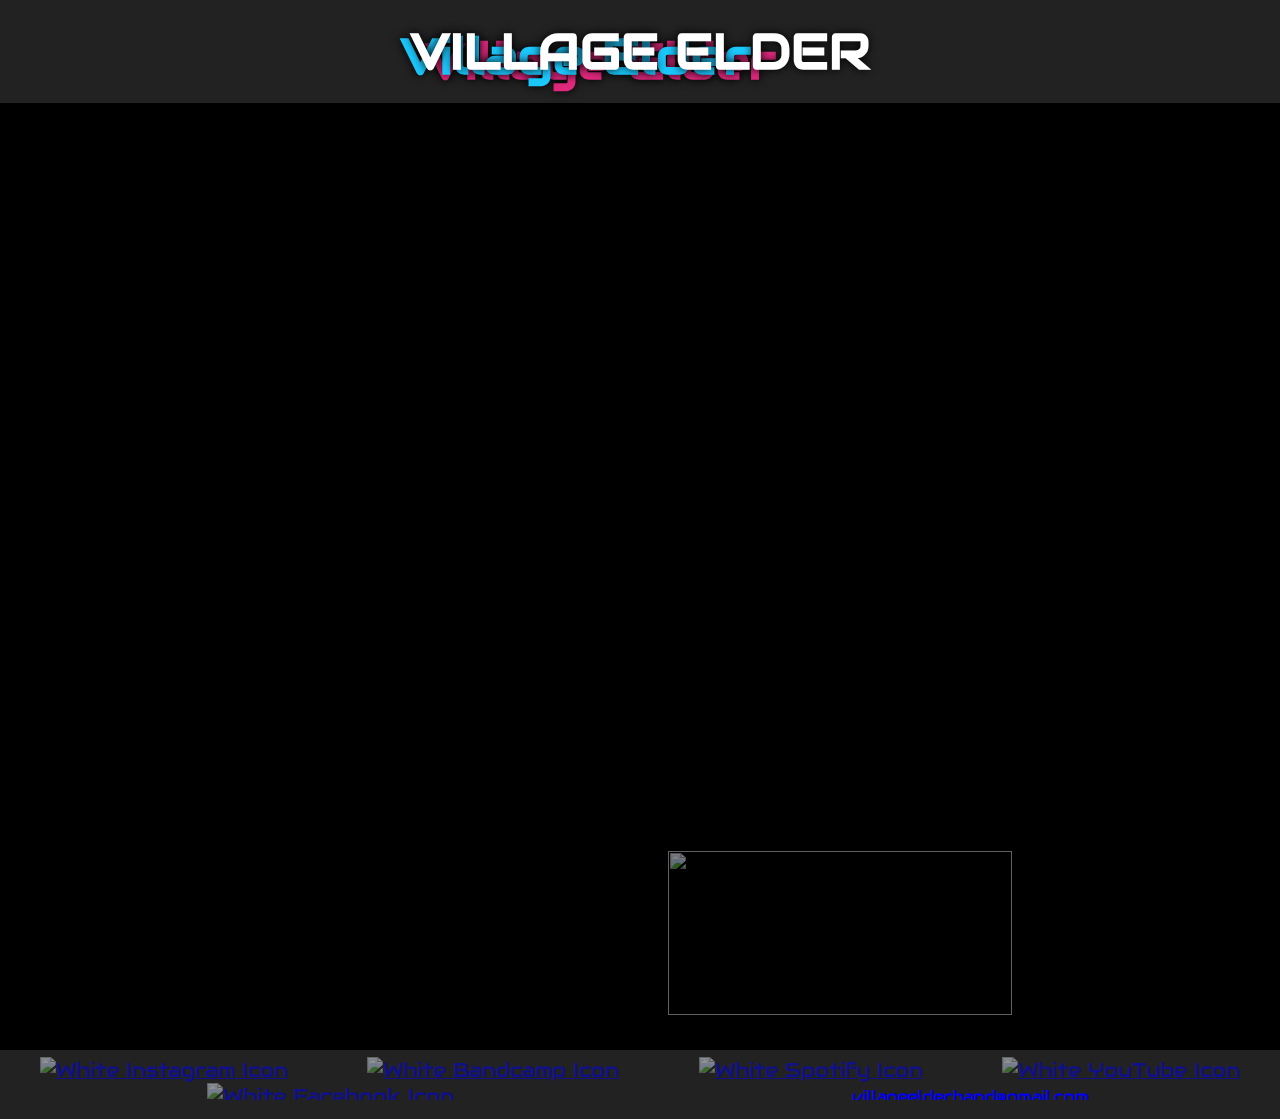
==== commit dcdca39a: "changed header a little bit" ====
--- a/index.html
+++ b/index.html
@@ -14,7 +14,7 @@
    <!--Header link section-->
     <header>
         <div class="environment"></div>
-        <h2 class="header glitch layers" data-text="Village Elder"><span>Village Elder</span></h2>
+        <h2 class="header glitch layers" data-text="Village Elder"><span>VILLAGE ELDER</span></h2>
         </div>
     </header>
     <!--Hero section, find image to use-->
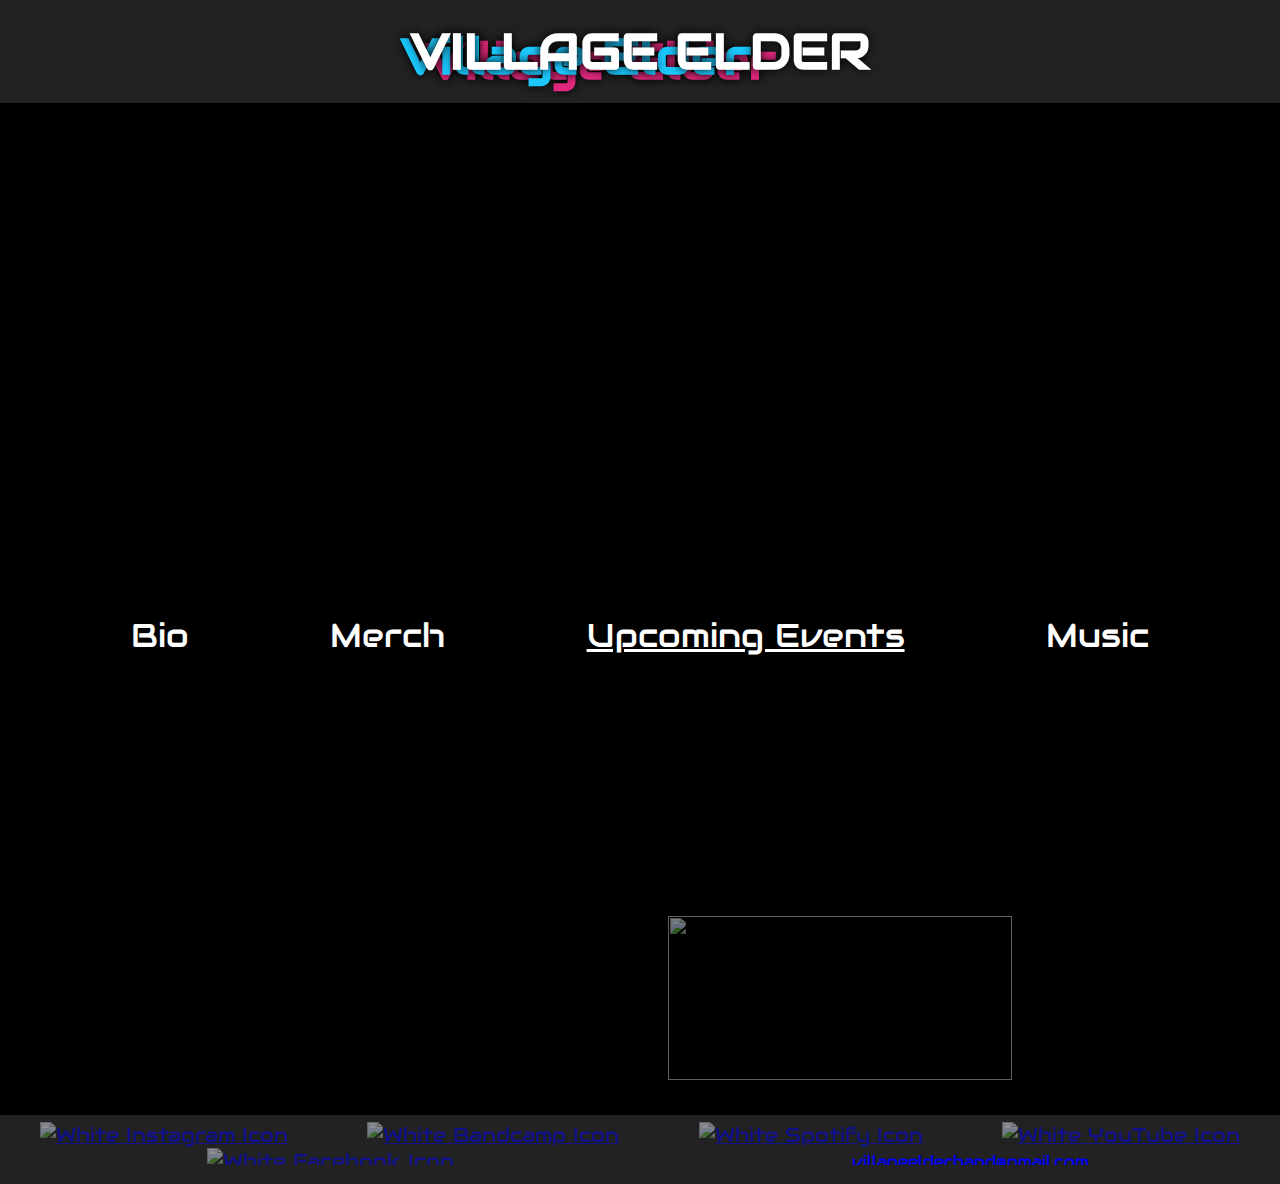
==== commit 4ae2191e: "added upcoming events" ====
--- a/index.html
+++ b/index.html
@@ -8,7 +8,7 @@
     <title>Village Elder</title>
     <link rel="preconnect" href="https://fonts.googleapis.com">
     <link rel="preconnect" href="https://fonts.gstatic.com" crossorigin>
-    <link href="https://fonts.googleapis.com/css2?family=Audiowide&family=Megrim&family=Rock+3D&family=Rubik+Glitch&family=Stalinist+One&family=Uncial+Antiqua&display=swap" rel="stylesheet">
+    <link href="https://fonts.googleapis.com/css2?family=Audiowide&family=Megrim&family=Metal+Mania&family=Rock+3D&family=Rubik+Glitch&family=Stalinist+One&family=Uncial+Antiqua&family=Yaldevi:wght@200&display=swap" rel="stylesheet">
 </head>
 <body>
    <!--Header link section-->
@@ -24,25 +24,25 @@
         </video>
     </section>
     <!--About Me section, bio, picture-->
-    <section class="about-me" id="about-me">
-        <!-- <div class="tabs">
+    <section class="tabs">
+        <div class="tabs-div">
             <nav >
                 <ul>
                     <li>
-                        <a href="#about-me">About Me</a>
+                        <a>Bio</a>
                     </li>
                     <li>
-                        <a href="#media">Work</a>
+                        <a>Merch</a>
                     </li>
                     <li>
-                        <a href="#"></a>
+                        <a href="./events.html">Upcoming Events</a>
                     </li>
                     <li>
-                        <a href="#contact-info">Contact Info</a>
+                        <a>Music</a>
                     </li>
                 </ul>
             </nav>
-        </div> -->
+        </div>
     </section>
     <!--Work section, link run buddy with hero img-->
     <section class="media" id="media">
--- a/assets/css/style.css
+++ b/assets/css/style.css
@@ -26,7 +26,7 @@
 body {
     font-family: Helvetica, Arial, sans-serif;
     color: var(--primary-color);
-    background-color:var(--secondary-color);
+    background-color: var(--secondary-color);
 }
 
 .header-name-div{
@@ -37,6 +37,10 @@
     font-size: large;
 }
 
+.tabs {
+    font-family: 'Audiowide', cursive; 
+}
+
 .tabs nav {
     margin: 7px 0;
 }
@@ -44,7 +48,7 @@
 .tabs nav ul {
     display: flex;
     flex-wrap: wrap;
-    justify-content: space-between;
+    justify-content: space-evenly;
     align-items: flex-end;
     list-style: none;
 }
@@ -52,25 +56,26 @@
 .tabs nav ul li {
     display: flex;
     flex-wrap: wrap;
-    justify-content: space-between;
+    justify-content: center;
     align-items: flex-end;
     list-style: none;
     text-shadow: 0 0 10px rgba(0, 0, 0, 0.5);
 }
 .tabs nav ul li a {
-    padding: 10px 15px;
+    padding: 5px 10px;
     font-weight: lighter;
     font-size: 2.55vw;
     font-style: bold;
-    font-family: impact, Haettenschweiler;
-    background: var(--primary-color)
-    
-}
+    background: var(--secondary-color);
+    color: var(--teritary-color);  
+     
+}
+
 .tabs nav ul li a:hover {
     background: var(--secondary-color);
     color: var(--teritary-color);
-   
     text-shadow: none;
+    box-shadow: 0 0 0 1px var(--teritary-color);
 }
 
 
